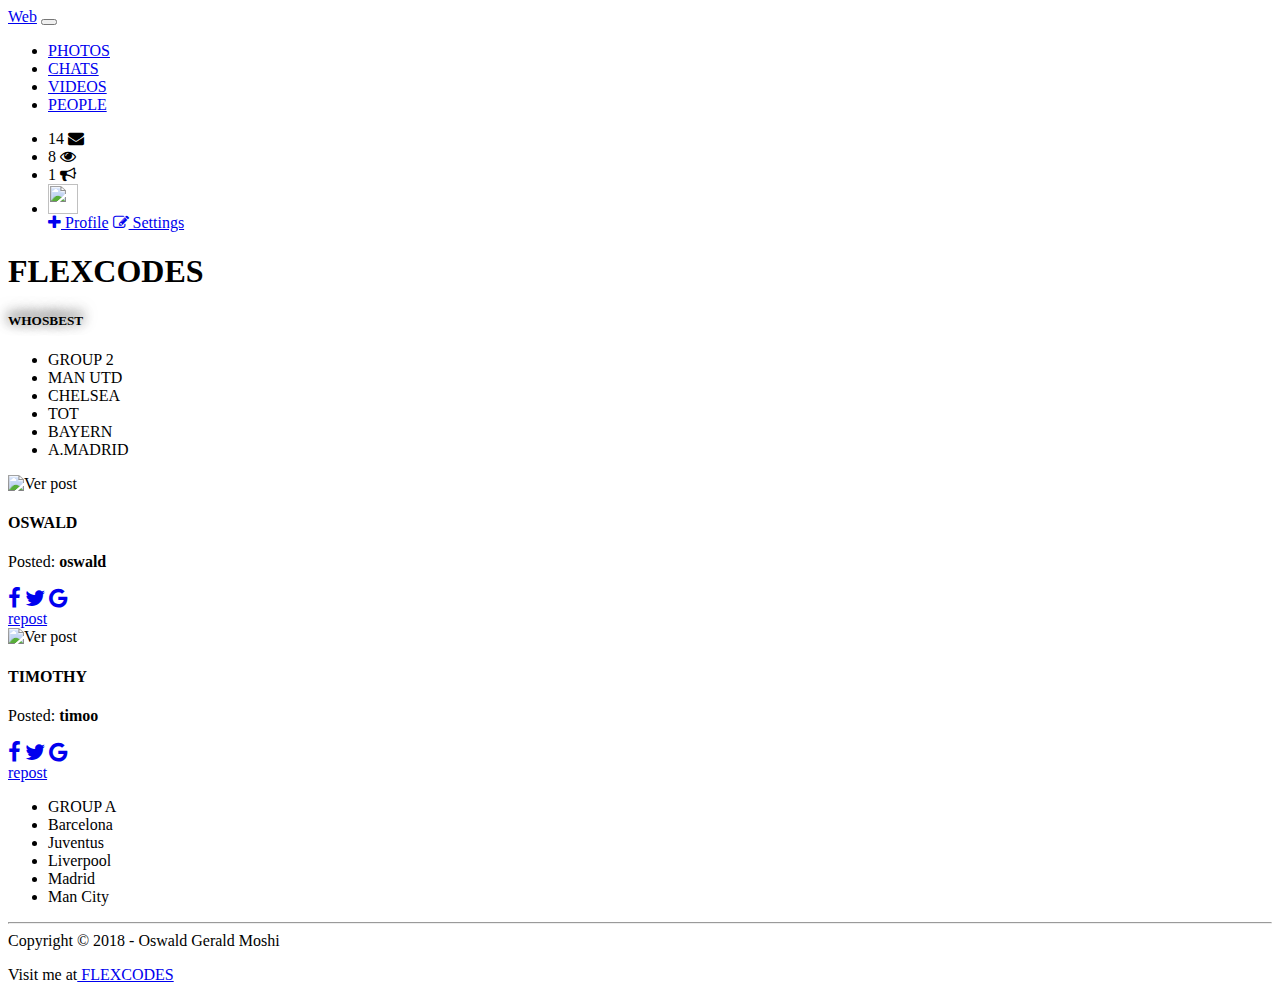
==== dashboard.html @ 0138eb11 "added file" ====
<html lang="en">
<head>
    <meta charset="utf-8">
    <meta name="viewport" content="width=device-width, initial-scale=1, shrink-to-fit=no">
    <meta http-equiv="x-ua-compatible" content="ie=edge">
    <title>OSWALD</title>
    <link rel="stylesheet" href="https://maxcdn.bootstrapcdn.com/font-awesome/4.7.0/css/font-awesome.min.css">
    <link href="https://mdbootstrap.com/previews/docs/latest/css/bootstrap.min.css" rel="stylesheet">
    <link href="https://mdbootstrap.com/previews/docs/latest/css/mdb.min.css" rel="stylesheet">
    <link href="style.css" rel="stylesheet">
</head>
<body>
<!--Main Navigation-->
<header>
    <nav class="navbar navbar-expand-lg navbar-dark default-color-blue fixed-top">
        <a class="navbar-brand" href="dashboard.html">Web</a>
        <button class="navbar-toggler" type="button" data-toggle="collapse" data-target="#navbarSupportedContent" aria-controls="navbarSupportedContent"
                aria-expanded="false" aria-label="Toggle navigation"><span class="navbar-toggler-icon"></span></button>
        <div class="collapse navbar-collapse " id="navbarSupportedContent">
            <ul class="navbar-nav mr-auto">
                <li class="nav-item active">
                    <a class="nav-link" href="3">PHOTOS <span class="sr-only">(current)</span></a>
                </li>
                <li class="nav-item">
                    <a class="nav-link" href="#">CHATS</a>
                 </li>
                <li class="nav-item">
                    <a class="nav-link" href="#">VIDEOS</a>
                </li>
                <li class="nav-item">
                    <a class="nav-link" href="#">PEOPLE</a>
                </li>
            </ul>
            <ul class="navbar-nav ml-auto nav-flex-icons">
                <li class="nav-item">
                    <a class="nav-link waves-effect waves-light">14 <i class="fa fa-envelope"></i></a>
                </li>
                <li class="nav-item">
                    <a class="nav-link waves-effect waves-light">8 <i class="fa fa-eye"></i></a>
                </li>
                <li class="nav-item">
                    <a class="nav-link waves-effect waves-light">1 <i class="fa fa-bullhorn"></i></a>
                </li>
                <li class="nav-item avatar dropdown">
                    <a class="nav-link dropdown-toggle" id="navbarDropdownMenuLink-5" data-toggle="dropdown" aria-haspopup="true" aria-expanded="false"><img src="http://www.torneodj.com/files/avatar/2_120.jpg" class="img-fluid rounded-circle z-depth-0" width="30"></a>
                    <div class="dropdown-menu dropdown-menu-right dropdown-purple" aria-labelledby="navbarDropdownMenuLink-5">
                        <a class="dropdown-item whov" href="#"><i class="fa fa-plus"></i> Profile</a>
                        <a class="dropdown-item whov" href="#"><i class="fa fa-edit"></i> Settings</a>
                    </div>
                </li>
            </ul>
        </div>
    </nav>
</header>
<div class="view hm-white-light jarallax" data-jarallax='{"speed": 0.2}' data-jarallax-video="https://www.youtube.com/watch?v=syBR4xiikcQ">
    <div class="full-bg-img">
        <div class="container flex-center">
            <div class="row">
                <div class="col-md-12 wow fadeIn">
                    <div class="text-center text-danger">
                        <h1 class="display-2 mb-2 wow fadeInDown" data-wow-delay="0.3s">FLEXCODES</h1>
                        <h5 class="font-up mb-3 mt-1 font-bold wow fadeInDown" style="font-weight:bold; text-shadow: 0 0 8px #FFF, 0 -2px 12px #222, 0 -5px 15px #666;" data-wow-delay="0.4s">
                            WHOSBEST
                    </div>
                </div>
            </div>
        </div>
    </div>
</div>
<div class="py-2"></div>
<div class="container-fluid">
    <div class="row">
        <div class="col-xl-3 col-lg-3 col-md-3 col-sm-12 col-xs-12">
            <ul class="list-group">
                <li class="list-group-item active">GROUP 2</li>
                <li class="list-group-item">MAN UTD</li>
                <li class="list-group-item">CHELSEA</li>
                <li class="list-group-item">TOT</li>
                <li class="list-group-item">BAYERN</li>
                <li class="list-group-item">A.MADRID</li>
            </ul>
        </div>
        <div class="col-xl-6 col-lg-6 col-md-6 col-sm-12 col-xs-12">
            <div class="row">
                <div class="col-xl-6 col-lg-6 col-md-6 col-sm-12 col-xs-12">
                    <div class="card">
                        <img class="img-fluid" src="https://inst.eecs.berkeley.edu/~cs194-26/fa14/upload/files/proj3/cs194-fi/images/warm_sky.jpg" alt="Ver post">
                        <div class="card-body secondbase">
                            <h4 class="card-title">OSWALD</h4>
                            <p class="card-text">Posted: <a class="text-danger"><b>oswald</b></a></p>
                            <div class="text-center d-flex">
                                <a href="#" style="flex: 1 1 auto;" class="btn btn-sm default-color-dark"><i style="font-size: 22px" class="fa fa-facebook-f"></i></a>
                                <a href="#" style="flex: 1 1 auto;" class="btn btn-sm default-color-dark"><i style="font-size: 22px" class="fa fa-twitter"></i></a>
                                <a href="#" style="flex: 1 1 auto;" class="btn btn-sm default-color-dark"><i style="font-size: 22px" class="fa fa-google"></i></a>
                            </div>
                            <a href="#" class="btn btn-primary">repost</a>
                        </div>
                    </div>
                </div>

                <div class="col-xl-6 col-lg-6 col-md-6 col-sm-12 col-xs-12">
                    <div class="card">
                        <img class="img-fluid" src="https://inst.eecs.berkeley.edu/~cs194-26/fa14/upload/files/proj3/cs194-fi/images/warm_sky.jpg" alt="Ver post">
                        <div class="card-body secondbase">
                            <h4 class="card-title">TIMOTHY</h4>
                            <p class="card-text">Posted: <a class="text-danger"><b>timoo</b></a></p>
                            <div class="text-center d-flex">
                                <a href="#" style="flex: 1 1 auto;" class="btn btn-sm default-color-dark"><i style="font-size: 22px" class="fa fa-facebook-f"></i></a>
                                <a href="#" style="flex: 1 1 auto;" class="btn btn-sm default-color-dark"><i style="font-size: 22px" class="fa fa-twitter"></i></a>
                                <a href="#" style="flex: 1 1 auto;" class="btn btn-sm default-color-dark"><i style="font-size: 22px" class="fa fa-google"></i></a>
                            </div>
                            <a href="#" class="btn btn-primary">repost</a>
                        </div>
                    </div>
                </div>

            </div>
        </div>
        <div class="col-xl-3 col-lg-3 col-md-3 col-sm-12 col-xs-12 px-2">
            <ul class="list-group">
                <li class="list-group-item active">GROUP A</li>
                <li class="list-group-item">Barcelona</li>
                <li class="list-group-item">Juventus</li>
                <li class="list-group-item">Liverpool</li>
                <li class="list-group-item">Madrid</li>
                <li class="list-group-item">Man City</li>
            </ul>
        </div>
    </div>
</div>

<hr>
<footer class="bg-dark text-white">
    <div class="text-center py-2 lead">Copyright © 2018 - Oswald Gerald Moshi <p>Visit me at<a href="http://www.flexcodes.com/" > FLEXCODES</a></p></div>
</footer>
<script type="text/javascript" src="https://code.jquery.com/jquery-3.2.1.min.js"></script>
<script type="text/javascript" src="js/popper.min.js"></script>
<script src="https://mdbootstrap.com/previews/docs/latest/js/bootstrap.min.js"></script>
<script src="https://mdbootstrap.com/previews/docs/latest/js/mdb.min.js"></script>
<script src="https://mdbootstrap.com/previews/docs/latest/js/jarallax.js"></script>
<script src="https://mdbootstrap.com/previews/docs/latest/js/jarallax-video.js"></script>
<script>
    new WOW().init();
</script>
</body>
</html>
<script type="text/javascript">

</script>
</body></title>
</head>
<body>

</body>
</html>
---- style.css ----
.navbar-default {
    background-color:teal;
    background-image: none;
    background-repeat: no-repeat;
}
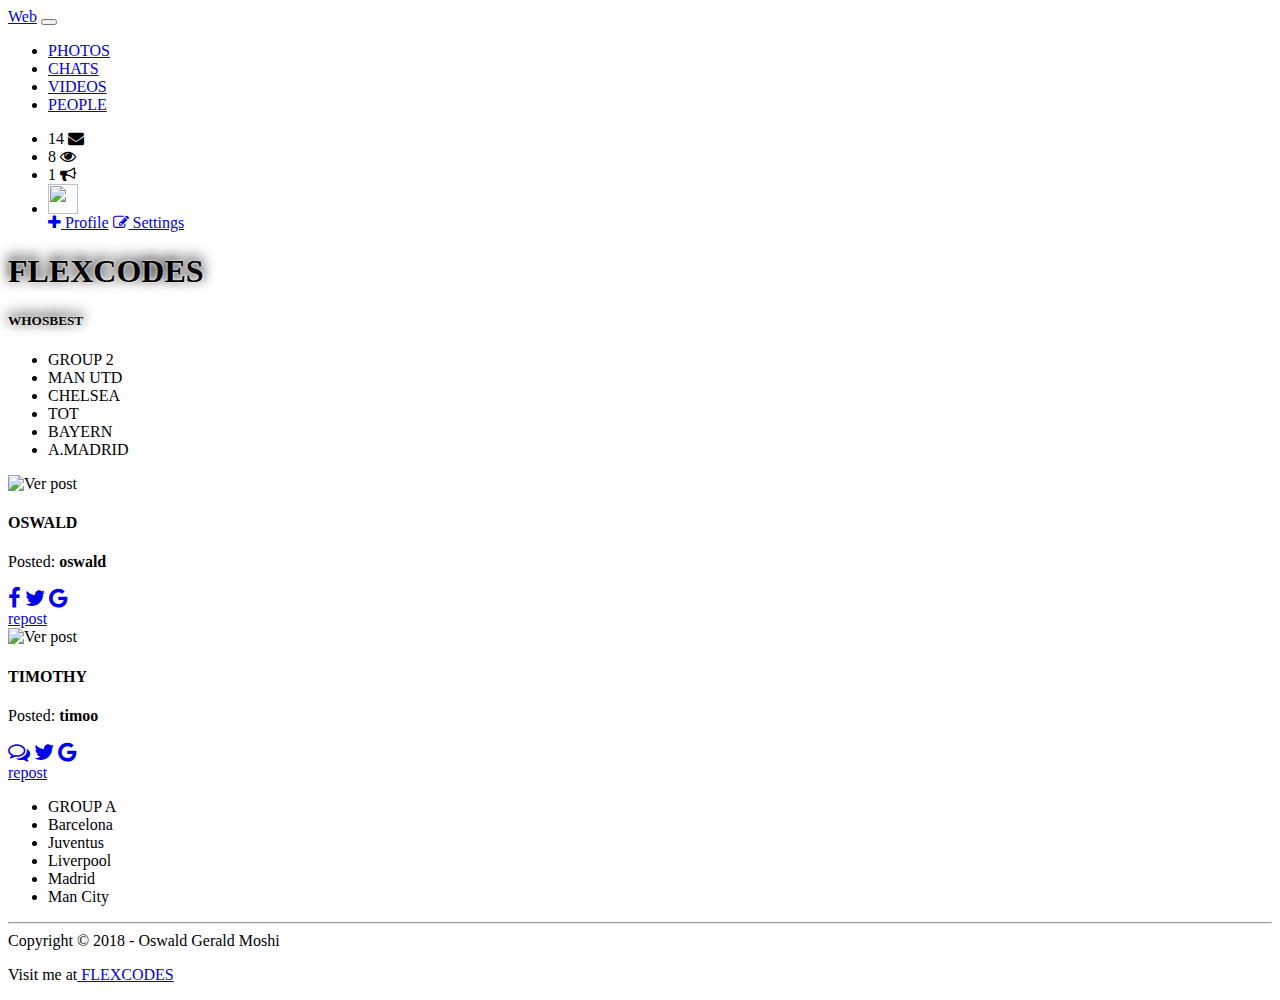
==== commit 5f3df0aa: "added icons" ====
--- a/dashboard.html
+++ b/dashboard.html
@@ -12,7 +12,7 @@
 <body>
 <!--Main Navigation-->
 <header>
-    <nav class="navbar navbar-expand-lg navbar-dark default-color-blue fixed-top">
+    <nav class="navbar navbar-expand-lg navbar-dark default-color-dark fixed-top">
         <a class="navbar-brand" href="dashboard.html">Web</a>
         <button class="navbar-toggler" type="button" data-toggle="collapse" data-target="#navbarSupportedContent" aria-controls="navbarSupportedContent"
                 aria-expanded="false" aria-label="Toggle navigation"><span class="navbar-toggler-icon"></span></button>
@@ -58,8 +58,8 @@
             <div class="row">
                 <div class="col-md-12 wow fadeIn">
                     <div class="text-center text-danger">
-                        <h1 class="display-2 mb-2 wow fadeInDown" data-wow-delay="0.3s">FLEXCODES</h1>
-                        <h5 class="font-up mb-3 mt-1 font-bold wow fadeInDown" style="font-weight:bold; text-shadow: 0 0 8px #FFF, 0 -2px 12px #222, 0 -5px 15px #666;" data-wow-delay="0.4s">
+                        <h1 class="display-2 mb-2 wow fadeInDown" data-wow-delay="0.3s" style="font-weight:bold; text-shadow: 0 0 3px #FFF, 0 -2px 12px #222, 0 -5px 15px #666;">FLEXCODES</h1>
+                        <h5 class="font-up mb-3 mt-1 font-bold wow fadeInDown" style="font-weight:bold; text-shadow: 0 0 3px #FFF, 0 -2px 12px #222, 0 -5px 15px #666;" data-wow-delay="0.4s">
                             WHOSBEST
                     </div>
                 </div>
@@ -105,7 +105,7 @@
                             <h4 class="card-title">TIMOTHY</h4>
                             <p class="card-text">Posted: <a class="text-danger"><b>timoo</b></a></p>
                             <div class="text-center d-flex">
-                                <a href="#" style="flex: 1 1 auto;" class="btn btn-sm default-color-dark"><i style="font-size: 22px" class="fa fa-facebook-f"></i></a>
+                                <a href="#" style="flex: 1 1 auto;" class="btn btn-sm default-color-dark"><i style="font-size: 22px" class="fa fa-comments-o" style="font-size:48px;color:red"></i></a>
                                 <a href="#" style="flex: 1 1 auto;" class="btn btn-sm default-color-dark"><i style="font-size: 22px" class="fa fa-twitter"></i></a>
                                 <a href="#" style="flex: 1 1 auto;" class="btn btn-sm default-color-dark"><i style="font-size: 22px" class="fa fa-google"></i></a>
                             </div>
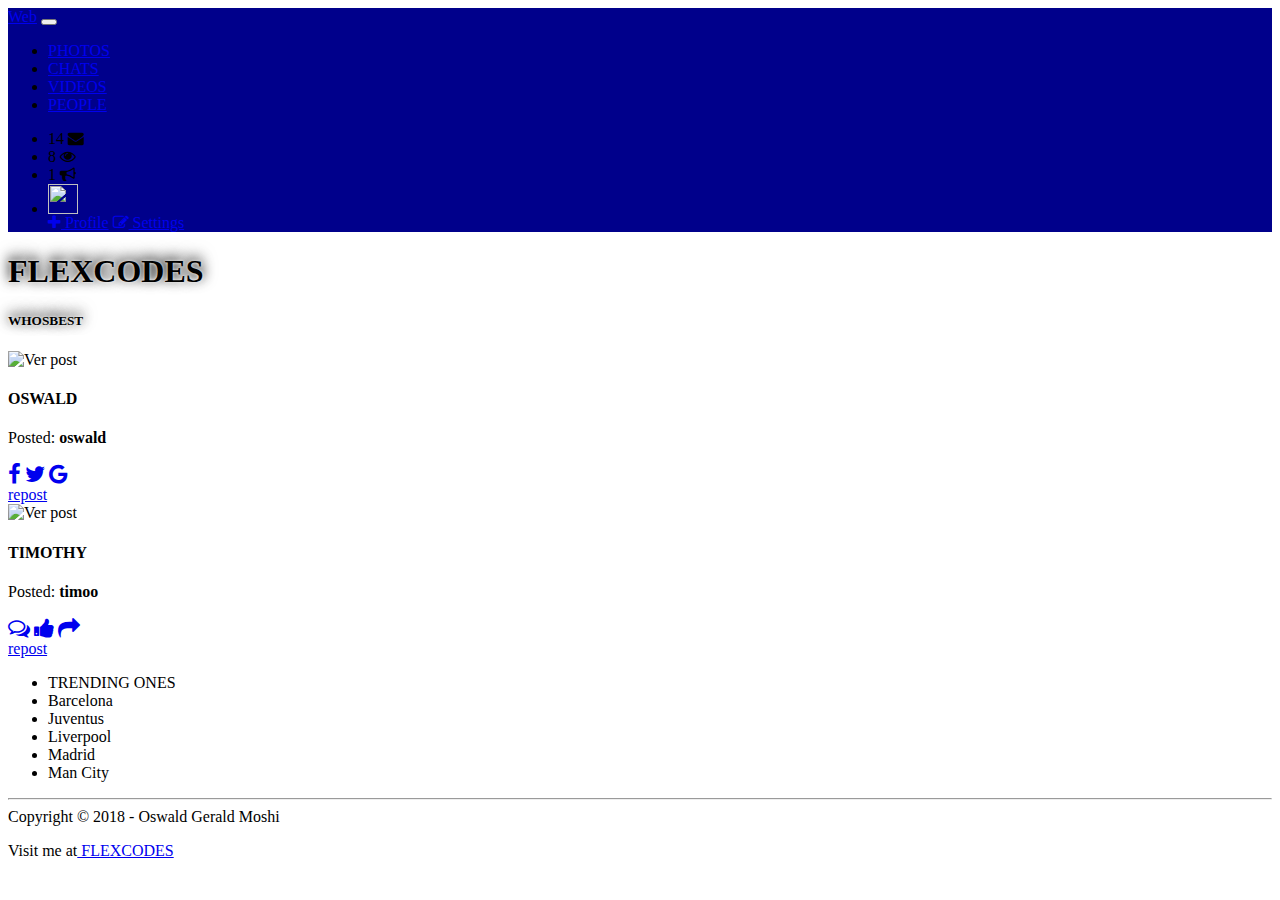
==== commit f7efceeb: "change" ====
--- a/dashboard.html
+++ b/dashboard.html
@@ -12,7 +12,7 @@
 <body>
 <!--Main Navigation-->
 <header>
-    <nav class="navbar navbar-expand-lg navbar-dark default-color-dark fixed-top">
+    <nav class="navbar navbar-expand-lg navbar-dark  fixed-top" style="background-color: darkblue">
         <a class="navbar-brand" href="dashboard.html">Web</a>
         <button class="navbar-toggler" type="button" data-toggle="collapse" data-target="#navbarSupportedContent" aria-controls="navbarSupportedContent"
                 aria-expanded="false" aria-label="Toggle navigation"><span class="navbar-toggler-icon"></span></button>
@@ -71,14 +71,14 @@
 <div class="container-fluid">
     <div class="row">
         <div class="col-xl-3 col-lg-3 col-md-3 col-sm-12 col-xs-12">
-            <ul class="list-group">
-                <li class="list-group-item active">GROUP 2</li>
-                <li class="list-group-item">MAN UTD</li>
-                <li class="list-group-item">CHELSEA</li>
-                <li class="list-group-item">TOT</li>
-                <li class="list-group-item">BAYERN</li>
-                <li class="list-group-item">A.MADRID</li>
-            </ul>
+            <!--<ul class="list-group">-->
+                <!--<li class="list-group-item active">GROUP 2</li>-->
+                <!--<li class="list-group-item">MAN UTD</li>-->
+                <!--<li class="list-group-item">CHELSEA</li>-->
+                <!--<li class="list-group-item">TOT</li>-->
+                <!--<li class="list-group-item">BAYERN</li>-->
+                <!--<li class="list-group-item">A.MADRID</li>-->
+            <!--</ul>-->
         </div>
         <div class="col-xl-6 col-lg-6 col-md-6 col-sm-12 col-xs-12">
             <div class="row">
@@ -106,8 +106,8 @@
                             <p class="card-text">Posted: <a class="text-danger"><b>timoo</b></a></p>
                             <div class="text-center d-flex">
                                 <a href="#" style="flex: 1 1 auto;" class="btn btn-sm default-color-dark"><i style="font-size: 22px" class="fa fa-comments-o" style="font-size:48px;color:red"></i></a>
-                                <a href="#" style="flex: 1 1 auto;" class="btn btn-sm default-color-dark"><i style="font-size: 22px" class="fa fa-twitter"></i></a>
-                                <a href="#" style="flex: 1 1 auto;" class="btn btn-sm default-color-dark"><i style="font-size: 22px" class="fa fa-google"></i></a>
+                                <a href="#" style="flex: 1 1 auto;" class="btn btn-sm default-color-dark"><i style="font-size: 22px" class="fa fa-thumbs-up"></i></a>
+                                <a href="#" style="flex: 1 1 auto;" class="btn btn-sm default-color-dark"><i style="font-size: 22px" class="fa fa-share"></i></a>
                             </div>
                             <a href="#" class="btn btn-primary">repost</a>
                         </div>
@@ -118,7 +118,7 @@
         </div>
         <div class="col-xl-3 col-lg-3 col-md-3 col-sm-12 col-xs-12 px-2">
             <ul class="list-group">
-                <li class="list-group-item active">GROUP A</li>
+                <li class="list-group-item active">TRENDING ONES</li>
                 <li class="list-group-item">Barcelona</li>
                 <li class="list-group-item">Juventus</li>
                 <li class="list-group-item">Liverpool</li>
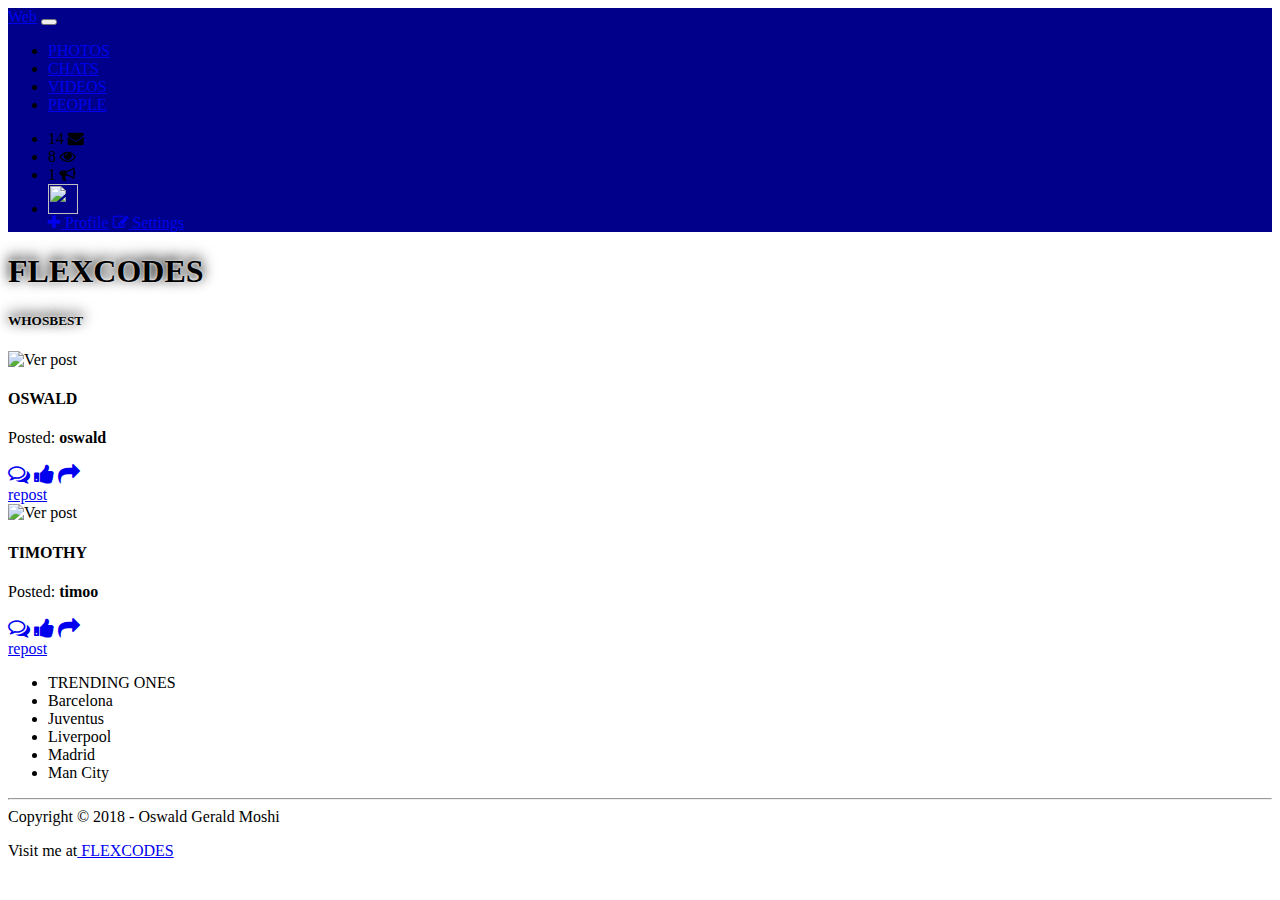
==== commit 13e90bc8: "change2" ====
--- a/dashboard.html
+++ b/dashboard.html
@@ -89,9 +89,9 @@
                             <h4 class="card-title">OSWALD</h4>
                             <p class="card-text">Posted: <a class="text-danger"><b>oswald</b></a></p>
                             <div class="text-center d-flex">
-                                <a href="#" style="flex: 1 1 auto;" class="btn btn-sm default-color-dark"><i style="font-size: 22px" class="fa fa-facebook-f"></i></a>
-                                <a href="#" style="flex: 1 1 auto;" class="btn btn-sm default-color-dark"><i style="font-size: 22px" class="fa fa-twitter"></i></a>
-                                <a href="#" style="flex: 1 1 auto;" class="btn btn-sm default-color-dark"><i style="font-size: 22px" class="fa fa-google"></i></a>
+                                <a href="#" style="flex: 1 1 auto;" class="btn btn-sm default-color-dark"><i style="font-size: 22px" class="fa fa-comments-o"></i></a>
+                                <a href="#" style="flex: 1 1 auto;" class="btn btn-sm default-color-dark"><i style="font-size: 22px" class="fa fa-thumbs-up"></i></a>
+                                <a href="#" style="flex: 1 1 auto;" class="btn btn-sm default-color-dark"><i style="font-size: 22px" class="fa fa-share"></i></a>
                             </div>
                             <a href="#" class="btn btn-primary">repost</a>
                         </div>
